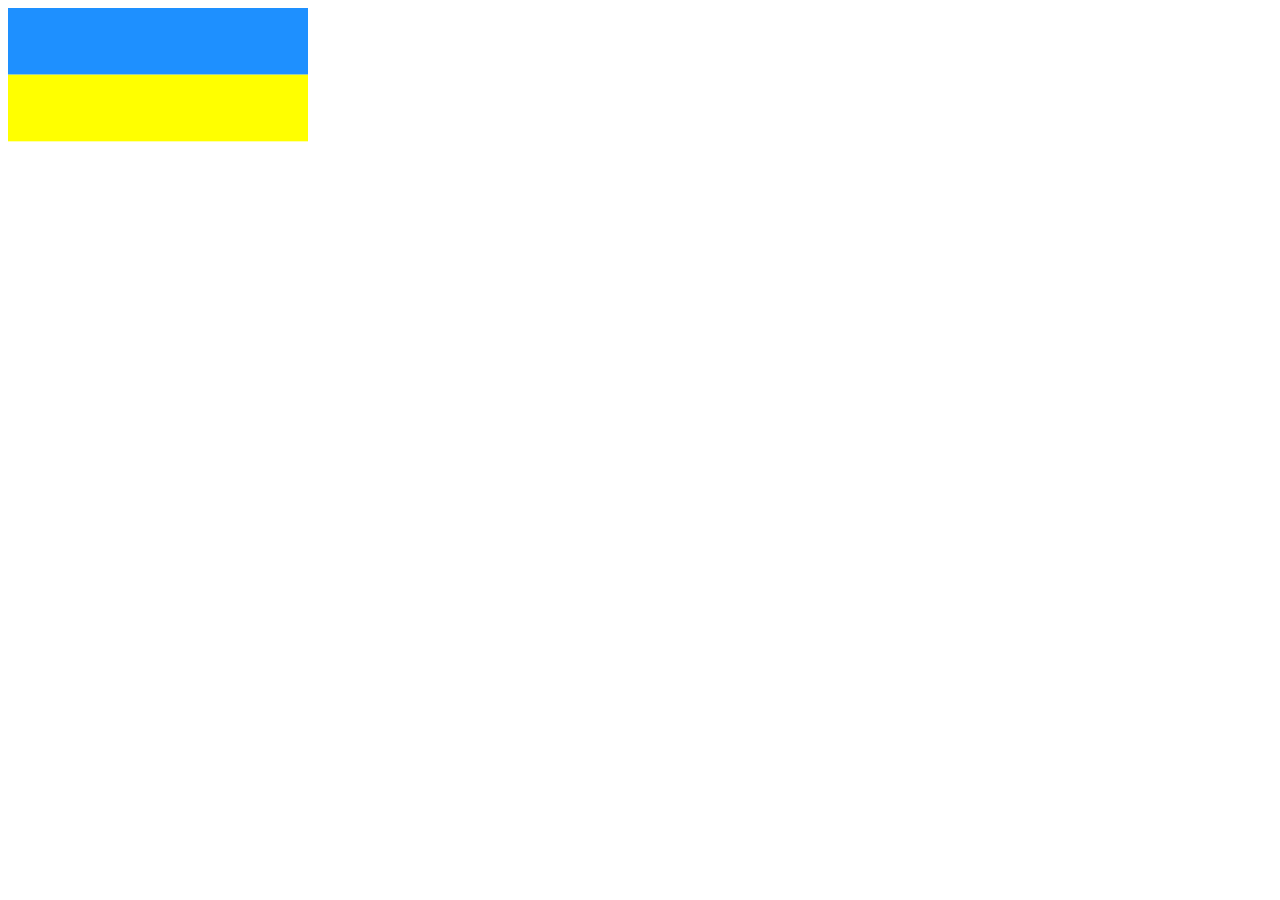
==== prapor/index.html @ 631ac1eb "revision" ====
<!DOCTYPE html>
<html lang="en">
  <head>
      <meta charset="UTF-8">
      <meta name="viewport" content="width=device-width, initial-scale=1.0">
      <title>Prapor</title>
  </head>
  <body>
    <canvas id="flag"></canvas>
    <script type="text/javascript" src="./js/main.js"></script>
  </body>
</html>
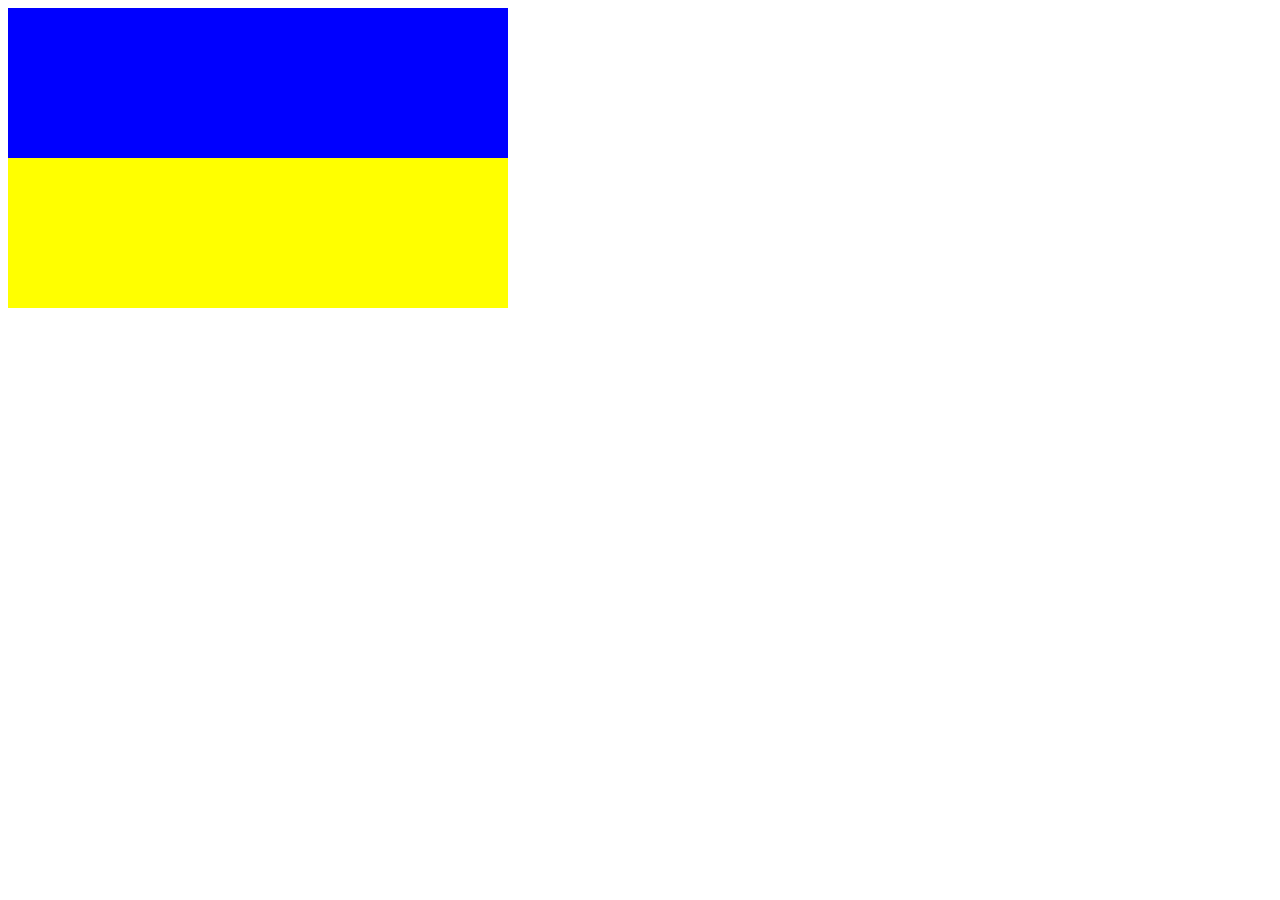
==== commit e7c029cf: "revision" ====
--- a/prapor/index.html
+++ b/prapor/index.html
@@ -6,7 +6,7 @@
       <title>Prapor</title>
   </head>
   <body>
-    <canvas id="flag"></canvas>
+    <div id="flag"></div>
     <script type="text/javascript" src="./js/main.js"></script>
   </body>
 </html>